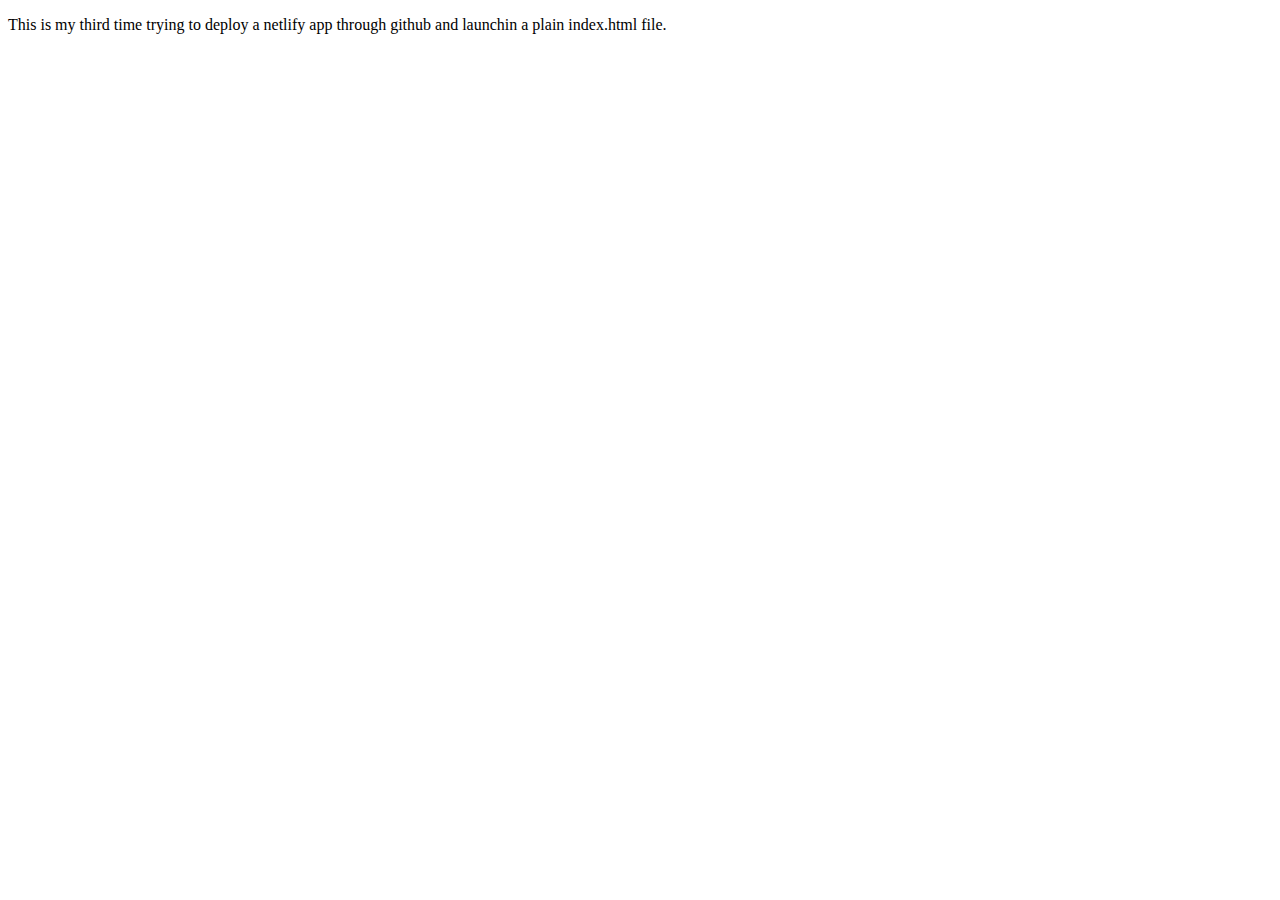
==== index/index.html @ 8b4f5027 "I added a an index.html folder" ====
<!DOCTYPE html>
<head>
<title>
MOOTENS PRODUCTIONS
</title>
</head>
<body>
<p>
This is my third time trying to deploy a netlify app through github and launchin a plain index.html file.
</p>
</body>
</html>
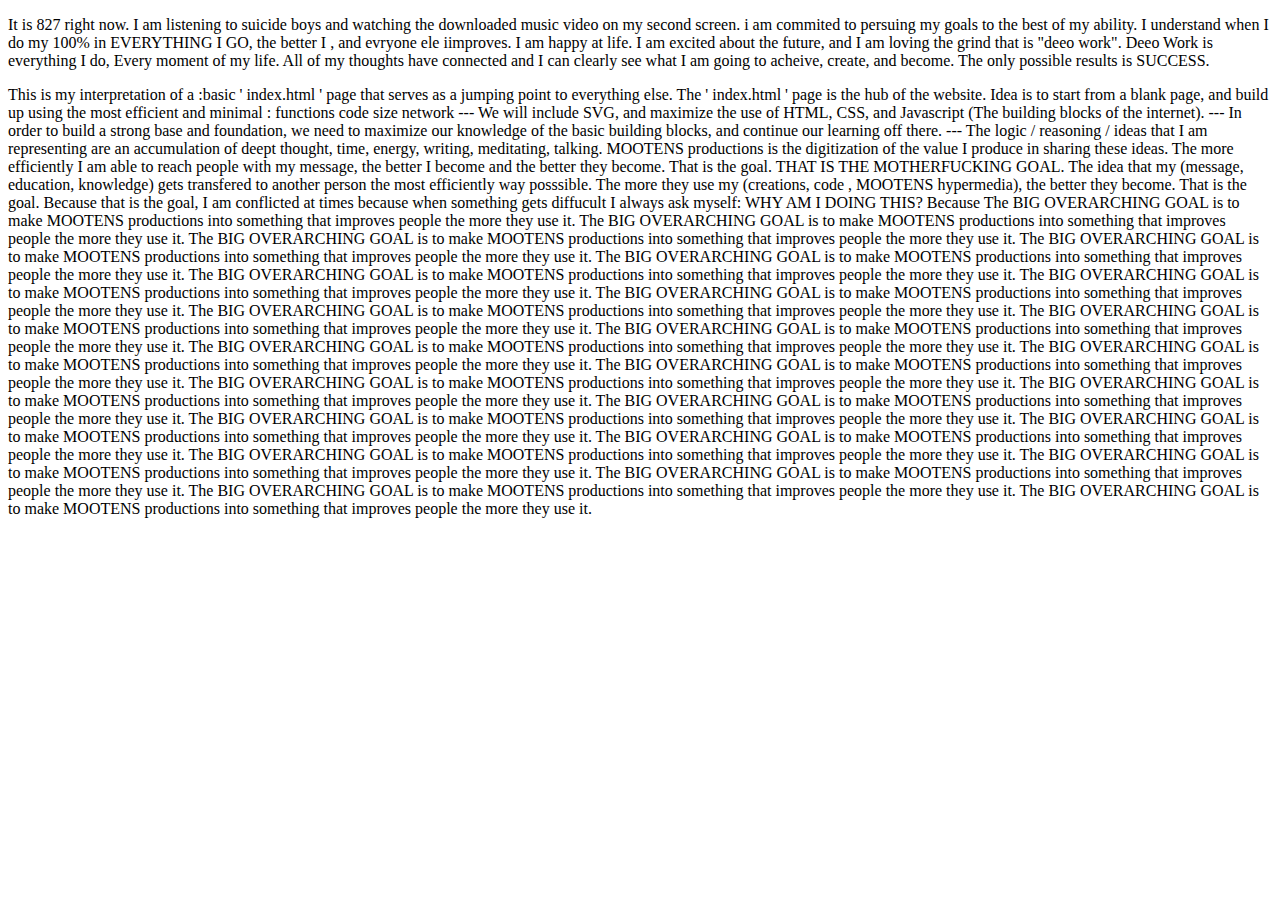
==== commit 25ada886: "added <p> tag" ====
--- a/index/index.html
+++ b/index/index.html
@@ -1,12 +1,66 @@
 <!DOCTYPE html>
 <head>
-<title>
-MOOTENS PRODUCTIONS
-</title>
+<title>MOOTENS PRODUCTIONS</title>
 </head>
 <body>
-<p>
-This is my third time trying to deploy a netlify app through github and launchin a plain index.html file.
+<p>It is 827 right now. I am listening to suicide boys and watching the downloaded music video on my second screen. i am commited to persuing my goals to the best of my ability. I understand when I do my 100% in EVERYTHING I GO, the better I , and evryone ele iimproves. I am happy at life. I am excited about the future, and I am loving the grind that is "deeo work". Deeo Work is everything I do, Every moment of my life. All of my thoughts have connected and I can clearly see what I am going to acheive, create, and become. The only possible results is SUCCESS. </p>
+<p>This is my interpretation of a :basic ' index.html ' page that serves as a jumping point to everything else. The ' index.html ' page is the hub of the website.
+
+Idea is to start from a blank page, and build up using the most efficient and minimal : 
+functions
+code 
+size
+network 
+
+---
+We will include SVG, and maximize the use of HTML, CSS, and Javascript (The building blocks of the internet).
+
+---
+
+In order to build a strong base and foundation, we need to maximize our knowledge of the basic building blocks, and continue our learning off there.
+
+
+---
+The logic / reasoning / ideas that I am representing are an accumulation of deept thought, time, energy, writing, meditating, talking.
+
+MOOTENS productions is the digitization of the value I produce in sharing these ideas. The more efficiently I am able to reach people with my message, the better I become and the better they become. That is the goal.
+
+THAT IS THE MOTHERFUCKING GOAL.
+
+The idea that my (message, education, knowledge) gets transfered to another person the most efficiently way posssible. The more they use my (creations, code , MOOTENS hypermedia), the better they become.
+
+That is the goal. 
+
+Because that is the goal, I am conflicted at times because when something gets diffucult I always ask myself: WHY AM I DOING THIS?
+
+Because The BIG OVERARCHING GOAL is to make MOOTENS productions into something that improves people the more they use it.
+The BIG OVERARCHING GOAL is to make MOOTENS productions into something that improves people the more they use it.
+The BIG OVERARCHING GOAL is to make MOOTENS productions into something that improves people the more they use it.
+The BIG OVERARCHING GOAL is to make MOOTENS productions into something that improves people the more they use it.
+The BIG OVERARCHING GOAL is to make MOOTENS productions into something that improves people the more they use it.
+The BIG OVERARCHING GOAL is to make MOOTENS productions into something that improves people the more they use it.
+The BIG OVERARCHING GOAL is to make MOOTENS productions into something that improves people the more they use it.
+The BIG OVERARCHING GOAL is to make MOOTENS productions into something that improves people the more they use it.
+The BIG OVERARCHING GOAL is to make MOOTENS productions into something that improves people the more they use it.
+The BIG OVERARCHING GOAL is to make MOOTENS productions into something that improves people the more they use it.
+The BIG OVERARCHING GOAL is to make MOOTENS productions into something that improves people the more they use it.
+
+
+The BIG OVERARCHING GOAL is to make MOOTENS productions into something that improves people the more they use it.
+The BIG OVERARCHING GOAL is to make MOOTENS productions into something that improves people the more they use it.
+The BIG OVERARCHING GOAL is to make MOOTENS productions into something that improves people the more they use it.
+The BIG OVERARCHING GOAL is to make MOOTENS productions into something that improves people the more they use it.
+The BIG OVERARCHING GOAL is to make MOOTENS productions into something that improves people the more they use it.
+The BIG OVERARCHING GOAL is to make MOOTENS productions into something that improves people the more they use it.
+The BIG OVERARCHING GOAL is to make MOOTENS productions into something that improves people the more they use it.
+The BIG OVERARCHING GOAL is to make MOOTENS productions into something that improves people the more they use it.
+The BIG OVERARCHING GOAL is to make MOOTENS productions into something that improves people the more they use it.
+The BIG OVERARCHING GOAL is to make MOOTENS productions into something that improves people the more they use it.
+The BIG OVERARCHING GOAL is to make MOOTENS productions into something that improves people the more they use it.
+The BIG OVERARCHING GOAL is to make MOOTENS productions into something that improves people the more they use it.
+The BIG OVERARCHING GOAL is to make MOOTENS productions into something that improves people the more they use it.
+The BIG OVERARCHING GOAL is to make MOOTENS productions into something that improves people the more they use it.
 </p>
 </body>
+
 </html>
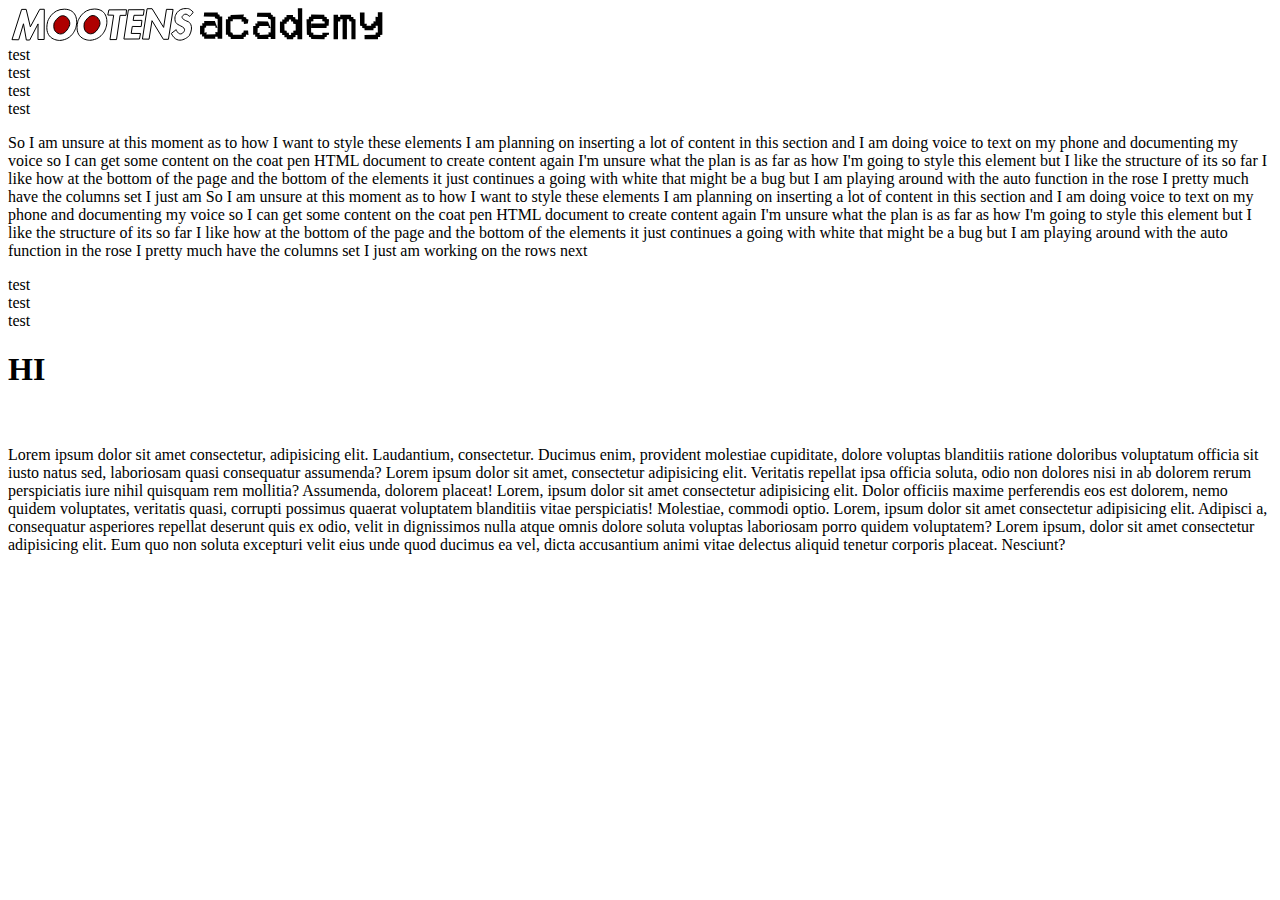
==== commit e8b18b04: "Update index.html" ====
--- a/index/index.html
+++ b/index/index.html
@@ -1,66 +1,118 @@
 <!DOCTYPE html>
+<html>
 <head>
-<title>MOOTENS PRODUCTIONS</title>
+
+<meta charset="utf-8">
+<meta name="viewport" content="width=device-width, initial-scale=1.0">
+<link rel="stylesheet" href="styles.css">
+<title>MOOTENS academy</title>
+
 </head>
-<body>
-<p>It is 827 right now. I am listening to suicide boys and watching the downloaded music video on my second screen. i am commited to persuing my goals to the best of my ability. I understand when I do my 100% in EVERYTHING I GO, the better I , and evryone ele iimproves. I am happy at life. I am excited about the future, and I am loving the grind that is "deeo work". Deeo Work is everything I do, Every moment of my life. All of my thoughts have connected and I can clearly see what I am going to acheive, create, and become. The only possible results is SUCCESS. </p>
-<p>This is my interpretation of a :basic ' index.html ' page that serves as a jumping point to everything else. The ' index.html ' page is the hub of the website.
 
-Idea is to start from a blank page, and build up using the most efficient and minimal : 
-functions
-code 
-size
-network 
+  <body>
+<div class="grid">
+  <div></div>
 
----
-We will include SVG, and maximize the use of HTML, CSS, and Javascript (The building blocks of the internet).
-
----
-
-In order to build a strong base and foundation, we need to maximize our knowledge of the basic building blocks, and continue our learning off there.
+  <div class="mootensAcademyGridBox"><svg xmlns="http://www.w3.org/2000/svg" width="377" height="34" viewBox="23.4 114.697 377 34"><g stroke="#000" stroke-miterlimit="10"><path fill="#FFF" d="M27.397 146.344l9.598-30.251 4.589-.023 4.157 17.46 9.432-17.531 4.531-.024-.133 30.201-6.213.034.093-15.593-8.337 16.101-3.369.017-2.873-16.247-4.795 15.997-6.68-.141zm52.401-30.476c13.613.178 13.08 13.636 11.479 18.063 0 0-2.548 12.383-16.135 13.21 0 0-16.841.204-12.063-19.046-.001 0 4.057-12.391 16.719-12.227z"/><path fill="#AE0000" d="M79.079 122.491c4.356.916 7.466 6.174 5.571 10.308 0 0-3.096 7.859-8.728 7.889 0 0-8.423-.246-6.446-10.884-.001 0 4.195-8.446 9.603-7.313z"/><path fill="#FFF" d="M109.998 115.711c13.612.177 13.082 13.635 11.479 18.062 0 0-2.55 12.383-16.135 13.21 0 0-16.842.203-12.063-19.045 0 0 4.058-12.393 16.719-12.227z"/><path fill="#AE0000" d="M109.278 122.333c4.358.916 7.466 6.175 5.571 10.309 0 0-3.094 7.858-8.727 7.889 0 0-8.424-.247-6.447-10.884 0-.001 4.197-8.447 9.603-7.314z"/><path fill="#FFF" d="M124.291 116.563l17.655-.092-.552 5.579-5.924.03-3.553 24.181-6.542.035 3.707-24.375-5.888-.164 1.097-5.194zm19.515-.101l15.794-.084-.86 5.58-9.33.05-.866 5.114 8.792-.046-.743 6.199-8.904-.148-1.09 6.977 9.294.09-1.015 5.483-15.566.081 4.494-29.296zm14.031 29.297l4.663-30.322 4.994-.026 11.522 18.678 2.847-18.059 6.622.103-4.648 29.855-5.031.026-11.403-18.639-2.925 18.483-6.641-.099zm28.875-5.593l4.896-3.82s1.811 5.644 5.712 3.959c0 0 5.557-3.67.663-6.626-4.895-2.955-8.225-2.745-7.602-9.986 0 0 1.81-9.186 11.764-8.463 0 0 2.785-.597 6.447 3.604 0 0-2.649 4.234-3.927 4.161 0 0-2.767-3.2-4.773-1.947-2.006 1.251-5.789 3.787 3.949 7.412 0 0 6.289 3.378.885 13.936.001 0-11.36 11.403-18.014-2.23z"/></g><path d="M219.574 119.138h13.597v1.698l1.859.647v1.619h2.591v22.415h-4.613v-2.184l-2.507.081.322 2.103h-11.249v-2.266l-2.102-.08v-2.266l-2.025.324v-8.903h2.429l-.323-2.496 2.103.128-.082-2.243 10.683.08.808 2.163 1.781 4.392-1.943.082-.161-2.106h-9.173l-.051 1.781-1.539.243-.161 5.037 2.266-.343-.244 2.265 9.063-.404-.161-2.266 2.185.243.161-8.924-.08-4.187-2.751-.808.081-1.457-11.168-.242zM259.508 130.609l3.722-.347.649-3.943-2.187-.566v-1.537l-2.993-.81.728-2.103-13.434.404v1.457l-2.752.242.325 2.55h-2.265v15.416h2.103l.162 1.779 2.51.648.079 2.022h12.949l-.082-2.103 2.184-.162.244-2.266 2.429.324-.406-4.532-4.369.081-.243 2.024-1.7.504-.163 1.762h-8.658l-.486-2.105-1.943-.405-.079-11.005h2.348v-2.104l8.818.081v2.428l2.024-.082.242 2.001M272.697 119.441h13.597v1.7l1.861.647v1.618h2.589v22.415h-4.613v-2.183l-2.507.08.322 2.103h-11.249v-2.265l-2.102-.081v-2.265l-2.025.323v-8.902h2.429l-.323-2.495 2.102.126-.081-2.243 10.683.082.81 2.161 1.781 4.393-1.943.08-.163-2.104h-9.173l-.052 1.781-1.536.243-.163 5.036 2.266-.343-.242 2.266 9.063-.404-.163-2.267 2.185.244.162-8.925-.081-4.185-2.751-.81.081-1.456-11.168-.243zM317.611 114.868v31.196h-4.775v-4.33h-1.9v1.984l-2.227.202-.163 2.144h-6.312l-.162-2.023h-2.265v-2.348l-2.226-.08v-1.982l-2.225-.202v-11.127l2.307.041v-2.186l2.144-.08.081-2.105 2.024-.08v-2.266l6.474-.041-.041 2.144 2.347.203.405 5.503-.071 1.031-.09.181-2.349-.181-.079-2.205h-2.025v-2.024l-2.102-.121-.122 2.105-2.146.122-.082 2.123h-2.265l.163 6.696 2.143.284.122 2.023 1.984.081.243 2.063 2.062.08v-2.143l2.348-.161-.203-2.024 2.509-.162-.111-6.737-.183-4.467 2.559.117-.203-11.248zM344.395 139.389v1.983l-2.184.241.042 1.902-2.227.405-.081 2.063-13.312-.162-.201-1.942-2.105-.242v-2.064l-2.062-.082-.326-15.577h2.268l.12-2.346h2.146l.041-2.388 13.229.243.041 1.942 2.347.242.08 2.064 2.184.284-.364 6.514h-1.942l-.161 2.185-15.376.12.041-4.55h13.514l-.122-2.044-2.224-.161-.041-2.266-8.941.04.038 2.185-2.385.163.12 11.046 2.265.242-.12 2.062 9.104.082-.04-2.225zM348.969 145.983h4.41V128.14h2.306v-2.226h2.306v20.069h4.33v-20.069h2.185l.201 2.145 2.106.081v17.843h4.126v-20.069l-2.103-.243v-2.023h-2.388l.081-2.266h-10.884l-.121 2.266-2.145-.121.121-2.145h-4.531zM375.31 119.156h4.611v11.249h2.306l-.283 1.943h4.654v-1.943l2.306-.323v-2.144l2.024.242v-4.613l2.304.081v-4.694h4.534v22.376l-2.227.323.121 1.984h-2.224l-.041 2.346h-13.393l-.081-4.41 11.046-.082.122-2.183 2.143-.082-.079-6.757h-2.146l.163 2.144-2.307.325v1.982l-8.902.04-.04-2.104-2.264-.122-.043-2.063-2.143-.202z"/></svg></div>
 
 
----
-The logic / reasoning / ideas that I am representing are an accumulation of deept thought, time, energy, writing, meditating, talking.
-
-MOOTENS productions is the digitization of the value I produce in sharing these ideas. The more efficiently I am able to reach people with my message, the better I become and the better they become. That is the goal.
-
-THAT IS THE MOTHERFUCKING GOAL.
-
-The idea that my (message, education, knowledge) gets transfered to another person the most efficiently way posssible. The more they use my (creations, code , MOOTENS hypermedia), the better they become.
-
-That is the goal. 
-
-Because that is the goal, I am conflicted at times because when something gets diffucult I always ask myself: WHY AM I DOING THIS?
-
-Because The BIG OVERARCHING GOAL is to make MOOTENS productions into something that improves people the more they use it.
-The BIG OVERARCHING GOAL is to make MOOTENS productions into something that improves people the more they use it.
-The BIG OVERARCHING GOAL is to make MOOTENS productions into something that improves people the more they use it.
-The BIG OVERARCHING GOAL is to make MOOTENS productions into something that improves people the more they use it.
-The BIG OVERARCHING GOAL is to make MOOTENS productions into something that improves people the more they use it.
-The BIG OVERARCHING GOAL is to make MOOTENS productions into something that improves people the more they use it.
-The BIG OVERARCHING GOAL is to make MOOTENS productions into something that improves people the more they use it.
-The BIG OVERARCHING GOAL is to make MOOTENS productions into something that improves people the more they use it.
-The BIG OVERARCHING GOAL is to make MOOTENS productions into something that improves people the more they use it.
-The BIG OVERARCHING GOAL is to make MOOTENS productions into something that improves people the more they use it.
-The BIG OVERARCHING GOAL is to make MOOTENS productions into something that improves people the more they use it.
 
 
-The BIG OVERARCHING GOAL is to make MOOTENS productions into something that improves people the more they use it.
-The BIG OVERARCHING GOAL is to make MOOTENS productions into something that improves people the more they use it.
-The BIG OVERARCHING GOAL is to make MOOTENS productions into something that improves people the more they use it.
-The BIG OVERARCHING GOAL is to make MOOTENS productions into something that improves people the more they use it.
-The BIG OVERARCHING GOAL is to make MOOTENS productions into something that improves people the more they use it.
-The BIG OVERARCHING GOAL is to make MOOTENS productions into something that improves people the more they use it.
-The BIG OVERARCHING GOAL is to make MOOTENS productions into something that improves people the more they use it.
-The BIG OVERARCHING GOAL is to make MOOTENS productions into something that improves people the more they use it.
-The BIG OVERARCHING GOAL is to make MOOTENS productions into something that improves people the more they use it.
-The BIG OVERARCHING GOAL is to make MOOTENS productions into something that improves people the more they use it.
-The BIG OVERARCHING GOAL is to make MOOTENS productions into something that improves people the more they use it.
-The BIG OVERARCHING GOAL is to make MOOTENS productions into something that improves people the more they use it.
-The BIG OVERARCHING GOAL is to make MOOTENS productions into something that improves people the more they use it.
-The BIG OVERARCHING GOAL is to make MOOTENS productions into something that improves people the more they use it.
-</p>
-</body>
+    <div class="end">test</div>
+  
 
+  
+
+   
+
+
+
+    <div class="sidebar">test</div>
+  
+  <div class="end">test</div>
+  <div class="end">test</div>
+    <div class="contentOne"><p> So I am unsure at this moment as to how I want to style these elements I am planning on inserting a lot of content in this section and I am doing voice to text on my phone and documenting my voice so I can get some content on the coat pen HTML document to create content again I'm unsure what the plan is as far as how I'm going to style this element but I like the structure of its so far I like how at the bottom of the page and the bottom of the elements it just continues a going with white that might be a bug but I am playing around with the auto function in the rose I pretty much have the columns set I just am So I am unsure at this moment as to how I want to style these elements I am planning on inserting a lot of content in this section and I am doing voice to text on my phone and documenting my voice so I can get some content on the coat pen HTML document to create content again I'm unsure what the plan is as far as how I'm going to style this element but I like the structure of its so far I like how at the bottom of the page and the bottom of the elements it just continues a going with white that might be a bug but I am playing around with the auto function in the rose I pretty much have the columns set I just am working on the  rows next<!--Lorem, ipsum dolor sit amet consectetur adipisicing elit. Possimus obcaecati, quo eos, itaque excepturi maxime nisi ratione est quis similique sunt recusandae, sed natus soluta ab aliquid mollitia impedit totam? Lorem ipsum dolor sit amet consectetur adipisicing elit. Ratione, nobis, molestias harum eos odio officiis, laboriosam molestiae corporis rerum perspiciatis in! Maxime a odit optio beatae necessitatibus, quaerat labore enim. Lorem ipsum dolor, sit amet consectetur adipisicing elit. Iure, eveniet nemo. Architecto nesciunt repellendus quam, vel tempore, debitis omnis voluptatibus aut ipsam cumque natus, aperiam saepe voluptate enim odio accusantium! Lorem ipsum dolor sit amet consectetur, adipisicing elit. Ratione repudiandae quisquam ea, vel harum quis quae nam? Quod quasi, corporis ea quam modi nemo alias at voluptatibus tenetur magni sed! Lorem ipsum dolor sit amet consectetur, adipisicing elit. Aspernatur explicabo, qui at, suscipit odit delectus tempore cum, distinctio accusantium dignissimos consequuntur? Ex animi officia reiciendis iusto quam harum facere consequuntur! --></p>
+   
+ 
+
+    <div></div>
+
+
+
+</div>
+    <div></div>
+    <div></div>
+  <div></div>
+
+    <div></div>
+
+
+
+    <div class="end">test</div>
+    <div></div>
+    <div></div>
+  <div></div>
+
+    <div></div>
+
+
+
+    <div class="end">test</div>
+    <div></div>
+    <div></div>
+  <div></div>
+
+    <div></div>
+
+
+
+    <div class="end">test</div>
+    <div></div>
+    <div></div>
+  <div></div>
+
+    <div></div>
+
+
+
+    <div class="end"></div>
+  <div></div>
+    <div></div>
+  <div></div>
+
+    <div></div>
+ <div></div>
+    <div></div>
+  <div></div> <div></div>
+    <div></div>
+  <div></div> <div></div>
+    <div></div>
+  <div></div> <div></div>
+    <div></div>
+  <div></div> <div></div>
+    <div></div>
+  <div></div> <div></div>
+    <div></div>
+  <div></div> <div></div>
+    <div></div>
+  <div></div>
+      <div></div>
+  <div></div> <div></div>
+    <div></div>
+  <div></div> <div></div>
+    <div></div>
+  <div></div> <div></div>
+    <div></div>    <div></div>
+  <div></div> <div></div>
+    <div></div>
+  <div></div> <div></div>
+    <div></div>
+  <div></div> <div></div>
+  
+
+  <div class="lastTwo" ><h1>HI</h1><p><br><br>Lorem ipsum dolor sit amet consectetur, adipisicing elit. Laudantium, consectetur. Ducimus enim, provident molestiae cupiditate, dolore voluptas blanditiis ratione doloribus voluptatum officia sit iusto natus sed, laboriosam quasi consequatur assumenda? Lorem ipsum dolor sit amet, consectetur adipisicing elit. Veritatis repellat ipsa officia soluta, odio non dolores nisi in ab dolorem rerum perspiciatis iure nihil quisquam rem mollitia? Assumenda, dolorem placeat! Lorem, ipsum dolor sit amet consectetur adipisicing elit. Dolor officiis maxime perferendis eos est dolorem, nemo quidem voluptates, veritatis quasi, corrupti possimus quaerat voluptatem blanditiis vitae perspiciatis! Molestiae, commodi optio. Lorem, ipsum dolor sit amet consectetur adipisicing elit. Adipisci a, consequatur asperiores repellat deserunt quis ex odio, velit in dignissimos nulla atque omnis dolore soluta voluptas laboriosam porro quidem voluptatem? Lorem ipsum, dolor sit amet consectetur adipisicing elit. Eum quo non soluta excepturi velit eius unde quod ducimus ea vel, dicta accusantium animi vitae delectus aliquid tenetur corporis placeat. Nesciunt?</p></div>  
+
+   
+    </div>
+  </body>
 </html>
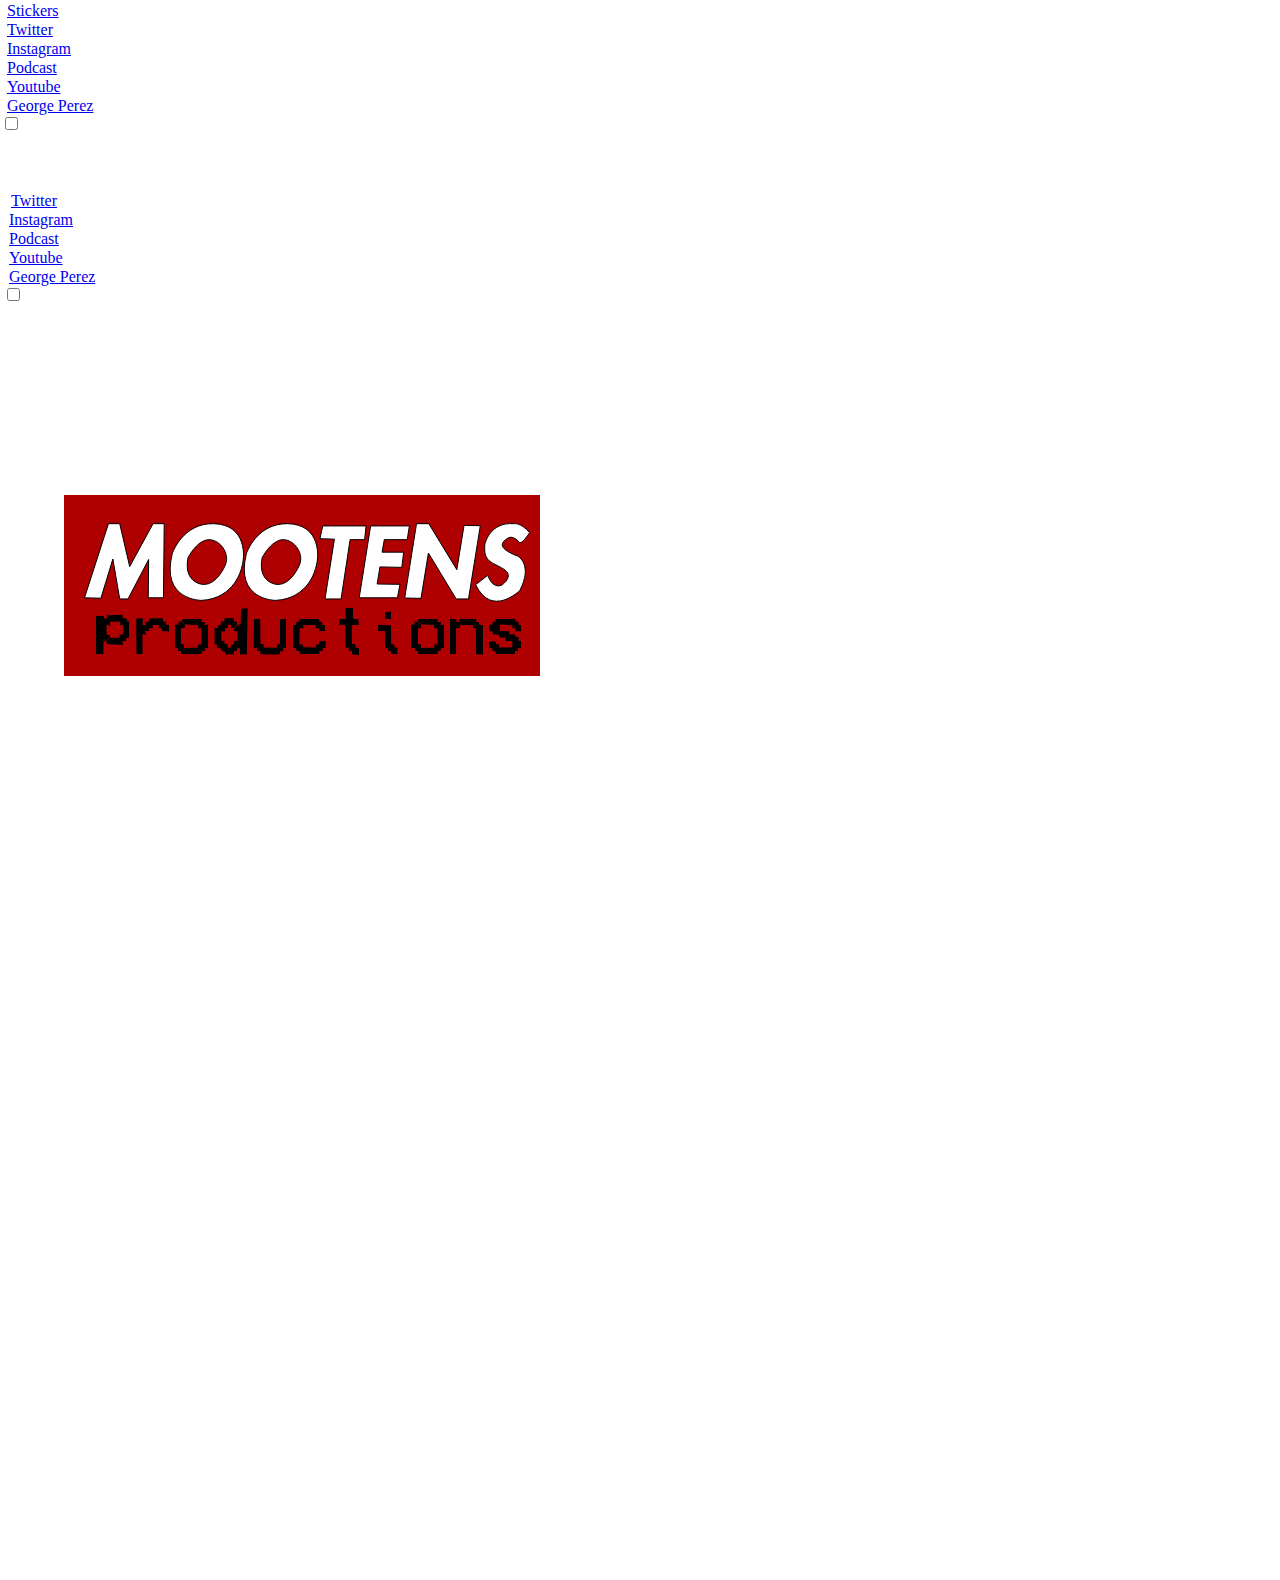
==== commit f48b1258: "Update index.html" ====
--- a/index/index.html
+++ b/index/index.html
@@ -5,114 +5,59 @@
 <meta charset="utf-8">
 <meta name="viewport" content="width=device-width, initial-scale=1.0">
 <link rel="stylesheet" href="styles.css">
-<title>MOOTENS academy</title>
+<title>MOOTENS productions</title>
 
 </head>
 
-  <body>
-<div class="grid">
-  <div></div>
+<main>
+  <aside>
+    <ul class="asideList">
+            <li><a href="https://codepen.io/mootens/pen/JzJQXO" class="asideAnchor">Stickers</a></li>
+      <li><a href="https://twitter.com/mootens510" class="asideAnchor">Twitter</a></li>
+            <li><a href="https://www.instagram.com/mootens_/" class="asideAnchor">Instagram</a></li>
+      <li><a href="https://anchor.fm/mootens" class="asideAnchor">Podcast</a></li>
+            <li><a href="https://www.youtube.com/channel/UCqNz42Cxmoq89mSsZsPD0cg" class="asideAnchor">Youtube</a></li>
+                  <li><a href="https://mootens.org/me/" class="asideAnchor">George Perez</a></li>
 
-  <div class="mootensAcademyGridBox"><svg xmlns="http://www.w3.org/2000/svg" width="377" height="34" viewBox="23.4 114.697 377 34"><g stroke="#000" stroke-miterlimit="10"><path fill="#FFF" d="M27.397 146.344l9.598-30.251 4.589-.023 4.157 17.46 9.432-17.531 4.531-.024-.133 30.201-6.213.034.093-15.593-8.337 16.101-3.369.017-2.873-16.247-4.795 15.997-6.68-.141zm52.401-30.476c13.613.178 13.08 13.636 11.479 18.063 0 0-2.548 12.383-16.135 13.21 0 0-16.841.204-12.063-19.046-.001 0 4.057-12.391 16.719-12.227z"/><path fill="#AE0000" d="M79.079 122.491c4.356.916 7.466 6.174 5.571 10.308 0 0-3.096 7.859-8.728 7.889 0 0-8.423-.246-6.446-10.884-.001 0 4.195-8.446 9.603-7.313z"/><path fill="#FFF" d="M109.998 115.711c13.612.177 13.082 13.635 11.479 18.062 0 0-2.55 12.383-16.135 13.21 0 0-16.842.203-12.063-19.045 0 0 4.058-12.393 16.719-12.227z"/><path fill="#AE0000" d="M109.278 122.333c4.358.916 7.466 6.175 5.571 10.309 0 0-3.094 7.858-8.727 7.889 0 0-8.424-.247-6.447-10.884 0-.001 4.197-8.447 9.603-7.314z"/><path fill="#FFF" d="M124.291 116.563l17.655-.092-.552 5.579-5.924.03-3.553 24.181-6.542.035 3.707-24.375-5.888-.164 1.097-5.194zm19.515-.101l15.794-.084-.86 5.58-9.33.05-.866 5.114 8.792-.046-.743 6.199-8.904-.148-1.09 6.977 9.294.09-1.015 5.483-15.566.081 4.494-29.296zm14.031 29.297l4.663-30.322 4.994-.026 11.522 18.678 2.847-18.059 6.622.103-4.648 29.855-5.031.026-11.403-18.639-2.925 18.483-6.641-.099zm28.875-5.593l4.896-3.82s1.811 5.644 5.712 3.959c0 0 5.557-3.67.663-6.626-4.895-2.955-8.225-2.745-7.602-9.986 0 0 1.81-9.186 11.764-8.463 0 0 2.785-.597 6.447 3.604 0 0-2.649 4.234-3.927 4.161 0 0-2.767-3.2-4.773-1.947-2.006 1.251-5.789 3.787 3.949 7.412 0 0 6.289 3.378.885 13.936.001 0-11.36 11.403-18.014-2.23z"/></g><path d="M219.574 119.138h13.597v1.698l1.859.647v1.619h2.591v22.415h-4.613v-2.184l-2.507.081.322 2.103h-11.249v-2.266l-2.102-.08v-2.266l-2.025.324v-8.903h2.429l-.323-2.496 2.103.128-.082-2.243 10.683.08.808 2.163 1.781 4.392-1.943.082-.161-2.106h-9.173l-.051 1.781-1.539.243-.161 5.037 2.266-.343-.244 2.265 9.063-.404-.161-2.266 2.185.243.161-8.924-.08-4.187-2.751-.808.081-1.457-11.168-.242zM259.508 130.609l3.722-.347.649-3.943-2.187-.566v-1.537l-2.993-.81.728-2.103-13.434.404v1.457l-2.752.242.325 2.55h-2.265v15.416h2.103l.162 1.779 2.51.648.079 2.022h12.949l-.082-2.103 2.184-.162.244-2.266 2.429.324-.406-4.532-4.369.081-.243 2.024-1.7.504-.163 1.762h-8.658l-.486-2.105-1.943-.405-.079-11.005h2.348v-2.104l8.818.081v2.428l2.024-.082.242 2.001M272.697 119.441h13.597v1.7l1.861.647v1.618h2.589v22.415h-4.613v-2.183l-2.507.08.322 2.103h-11.249v-2.265l-2.102-.081v-2.265l-2.025.323v-8.902h2.429l-.323-2.495 2.102.126-.081-2.243 10.683.082.81 2.161 1.781 4.393-1.943.08-.163-2.104h-9.173l-.052 1.781-1.536.243-.163 5.036 2.266-.343-.242 2.266 9.063-.404-.163-2.267 2.185.244.162-8.925-.081-4.185-2.751-.81.081-1.456-11.168-.243zM317.611 114.868v31.196h-4.775v-4.33h-1.9v1.984l-2.227.202-.163 2.144h-6.312l-.162-2.023h-2.265v-2.348l-2.226-.08v-1.982l-2.225-.202v-11.127l2.307.041v-2.186l2.144-.08.081-2.105 2.024-.08v-2.266l6.474-.041-.041 2.144 2.347.203.405 5.503-.071 1.031-.09.181-2.349-.181-.079-2.205h-2.025v-2.024l-2.102-.121-.122 2.105-2.146.122-.082 2.123h-2.265l.163 6.696 2.143.284.122 2.023 1.984.081.243 2.063 2.062.08v-2.143l2.348-.161-.203-2.024 2.509-.162-.111-6.737-.183-4.467 2.559.117-.203-11.248zM344.395 139.389v1.983l-2.184.241.042 1.902-2.227.405-.081 2.063-13.312-.162-.201-1.942-2.105-.242v-2.064l-2.062-.082-.326-15.577h2.268l.12-2.346h2.146l.041-2.388 13.229.243.041 1.942 2.347.242.08 2.064 2.184.284-.364 6.514h-1.942l-.161 2.185-15.376.12.041-4.55h13.514l-.122-2.044-2.224-.161-.041-2.266-8.941.04.038 2.185-2.385.163.12 11.046 2.265.242-.12 2.062 9.104.082-.04-2.225zM348.969 145.983h4.41V128.14h2.306v-2.226h2.306v20.069h4.33v-20.069h2.185l.201 2.145 2.106.081v17.843h4.126v-20.069l-2.103-.243v-2.023h-2.388l.081-2.266h-10.884l-.121 2.266-2.145-.121.121-2.145h-4.531zM375.31 119.156h4.611v11.249h2.306l-.283 1.943h4.654v-1.943l2.306-.323v-2.144l2.024.242v-4.613l2.304.081v-4.694h4.534v22.376l-2.227.323.121 1.984h-2.224l-.041 2.346h-13.393l-.081-4.41 11.046-.082.122-2.183 2.143-.082-.079-6.757h-2.146l.163 2.144-2.307.325v1.982l-8.902.04-.04-2.104-2.264-.122-.043-2.063-2.143-.202z"/></svg></div>
+    </ul>
+    
+  </aside>
+  <section>
+    <input type="checkbox" id="myInput">
+    <label for="myInput">
+      <span class="bar top"></span>
+      <span class="bar middle"></span>
+      <span class="bar bottom"></span>
+    </label>
 
+    <div class="content">
+<a href="https://mootens.org">
+ <aside>
+    <ul class="asideList">
+     
+      <li><a href="https://twitter.com/mootens510" class="asideAnchor">Twitter</a></li>
+            <li><a href="https://www.instagram.com/mootens_/" class="asideAnchor">Instagram</a></li>
+      <li><a href="https://anchor.fm/mootens" class="asideAnchor">Podcast</a></li>
+            <li><a href="https://www.youtube.com/channel/UCqNz42Cxmoq89mSsZsPD0cg" class="asideAnchor">Youtube</a></li>
+                  <li><a href="https://mootens.org/me/" class="asideAnchor">George Perez</a></li>
 
+    </ul>
+    
+  </aside>
+  <section>
+    <input type="checkbox" id="myInput">
+    <label for="myInput">
+      <span class="bar top"></span>
+      <span class="bar middle"></span>
+      <span class="bar bottom"></span>
+    </label>
 
+    <div class="content">
+<svg xmlns="http://www.w3.org/2000/svg" width="610" height="610"><path fill="#AE0000" d="M56 188h476v181H56z"/><path d="M481 335v6h3.231l.39 3h2.724l.455 3H507v-2.915l3-.194V341h3v-7.036l-2.575-.198.278-3.766h-3.114l-.389-2.625-6.229-.243.412-2.814-9.383-.216v-6.49l12.466.583-.06 2.726 3.019.261-.262 3.179 5.837-.065v-5.904l-2.445-.78-.186-2.92-3.013-.081.039-2.611h-20.05l.455 2.869-3.114-.347-.131 2.972-3.439.352.259 6.535 3.246-.075.194 2.979 6.229.582.324 2.399 6.488.778-.129 2.854 6.683.26-.195 6.294-13.236-.065.194-2.596-3.243-.778-.533-2.79-6.545.507M442 347h6v-26h4.309l-.584-3h13.819l-.49 2.855 2.946.457v25.887l7 .324v-29.131l-4-.845v-2.27l-2.727-.47.063-2.807h-16.808l.261 2.678-3.438.218.129-2.896H442v35M410 312h19.729l-.456 3h3.569l-.205 3.252 3.363-.705V341h-3.158l-.065 3h-3.048l-.196 3H410v-2.915l-3-.064v-3.05l-4-.325v-23.034l3.243.131.387-3.246 2.953-.064 3.455 3.568.038 2.92-3.076.261v15.896l3 .519v3.374l13.425-.195-.165-3.309 3.26.065-.221-16.286-3.127-.064-.07-3.244-12.656-.326-3.569-3.265.557-2.417M383 312h-6v-6.846l6-.324v13.562l-12.711-.764-.254 6.372H377v17h2.899l.323 3H383v3h6.241l.389-6.26-2.984-.208-.455-3.091-3.049-.507-.136-18.241M331 312h6.854l-.456-11H345v11h5.312l.324 6h-7.008l.325 19h3.243l.376 3.542 3.428.688v6.748l-6.832-.464-.215-3.514h-2.986l-.226-3.201-3.211-.368-.248-22.569-6.282.139V312M311 324h6v-5.608l-2.809-.585-.172-3.05-2.714-.079-.183-2.678h-19.985l.389 2.611-3.049.106-.375 2.971-3.102.25V341h3.024l.389 3h3.502l-.193 3h19.659l-.194-2.951 3.634-.357-.196-2.692h2.985l.261-6.828-6.814-.137.456 3.306-3.376.193-.209 2.855-12.928-.132v-2.401l-3.748-.584.462-16.157 3.703.098-.321-3.213h12.392l.649 3.246 3.05.35.284 2.506M246 312h6.208l.259 25h2.855l.481 3.478 13.197.363v-3.763l3 .259V312h6v29h-3.213l.714 2.97-3.309.317-.194 3.175-19.726-.334.195-3.128h-3.374l.26-3.201-3.698.194.345-29.1M233.067 301.773l6.552-.418-.759 45.891-6.86.213v-6.488l-3 .194V344h-3v3.199l-9 .26v-2.596l-3.094-.908-.993-2.725-3.913-.389v-2.985l-2.403-.641L206.53 321h3.633l-.064-3.119 2.854.058.13-3.376 3.309-.163-.064-3.033 9.667-.252.043 3.054 2.962.588v2.855l-3.353 3.373-2.647-.064v-3.309l-3.305.259.21 3.05-2.905.26v3.439l-3.678-.227.043 9.634 2.973-.265.119 3.238h3.049l.153 3.542 3.341.169v-2.855l2.795-.259.295-3.699 3.488.265-.339-10.163h-3.504l.584-2.74 3.569-3.412 2.79-.249.389-15.826M175 312h18.813l-.455 3h3.569l-.248 3.252 3.321-.705V341h-3.073l-.066 3h-3.048l-.195 3H173v-2.915l-3-.064v-3.05l-3-.325v-23.034l3.284.131.409-3.246 2.963-.064 3.46 3.568-.5 2.92-3.616.261v15.896l3 .519v3.374l13.967-.195.106-3.309 3.394.065-.152-16.286-3.092-.064-.056-3.244-12.645-.326-3.566-3.265.432-2.417M128.219 311.458l6.779-.136-.489 6.678h3.244l-.226-3.275 3.473.097v-3.439l14-.122v3.236l2.731-.059.11 3.174 3.159.453v6.555l-6.887-.52-.167-2.531-3.036-.553-.115-3.016h-6.034l-.11 3.309-3.848-.081.324 2.772h-4.152l.973 3.749-3.569-.854.195 20.105h-6.164l-.191-35.542M88 347v-38h8v2.383l3-.096v-3.018l15.289-.583.556 3.211 4.155 1.07v2.53l2-.096v16.449l-3.011.095.199 3.116-3.746.292.414 3.6-16.045-1.069-.383-2.92 3.409-3.114 10.026-.196-.388-2.724 3.893-.975-.272-8.954-3.096.098v-3.602l-9.897.195.209 4.185-3.789-1.361.151 9.926 2.994.583.378 2.044-4.483 4.186-2.046-.295-.1 13.04H88"/><g stroke="#000" stroke-miterlimit="10"><path fill="#FFF" d="M76.496 290.801l23.95-74.134h11.264l9.979 42.912 23.38-42.912h11.121l-.714 74.134h-15.253l.428-38.274-20.671 39.412h-8.27l-6.843-39.917-11.977 39.206-16.394-.427zM205.516 216.667c33.415.61 31.935 33.64 27.944 44.483 0 0-6.415 30.362-39.777 32.218 0 0-41.343.283-29.367-46.907 0 0 10.121-30.364 41.2-29.794z"/><path fill="#AE0000" d="M203.664 232.914c10.683 2.302 18.248 15.254 13.543 25.378 0 0-7.7 19.248-21.527 19.248 0 0-20.673-.712-15.684-26.799.001 0 10.409-20.678 23.668-17.827z"/><path fill="#FFF" d="M279.65 216.667c33.412.61 31.935 33.64 27.943 44.483 0 0-6.418 30.362-39.775 32.218 0 0-41.346.283-29.366-46.907.001 0 10.12-30.364 41.198-29.794z"/><path fill="#AE0000" d="M277.798 232.914c10.686 2.302 18.247 15.254 13.542 25.378 0 0-7.696 19.248-21.524 19.248 0 0-20.674-.712-15.687-26.799.001 0 10.411-20.678 23.669-17.827z"/><path fill="#FFF" d="M314.721 218.942h43.34l-1.427 13.687h-14.539l-9.032 59.31h-16.061l9.411-59.784-14.448-.477 2.756-12.736zm47.907 0h38.771l-2.185 13.687h-22.903l-2.188 12.544h21.579l-1.905 15.21-21.854-.477-2.764 17.107 22.813.341-2.564 13.446h-38.21l11.41-71.858zm34.067 72.094l11.835-74.369h12.26l28.042 45.997 7.221-44.292 16.252.335-11.79 73.231h-12.351l-27.752-45.903-7.419 45.333-16.298-.332zm70.952-13.354l12.067-9.314s4.372 13.875 13.974 9.792c0 0 13.688-8.938 1.71-16.258-11.974-7.314-20.152-6.844-18.532-24.612 0 0 4.561-22.527 28.99-20.622 0 0 6.841-1.429 15.775 8.93 0 0-6.56 10.361-9.694 10.166 0 0-6.748-7.889-11.693-4.841-4.939 3.045-14.257 9.217 9.602 18.247 0 0 15.394 8.369 1.993 34.217 0-.001-28.035 27.848-44.192-5.705z"/></g></svg>
+  </section>
+      </a>
+    </div>
+  </section>
+</main>
 
-    <div class="end">test</div>
-  
-
-  
-
-   
-
-
-
-    <div class="sidebar">test</div>
-  
-  <div class="end">test</div>
-  <div class="end">test</div>
-    <div class="contentOne"><p> So I am unsure at this moment as to how I want to style these elements I am planning on inserting a lot of content in this section and I am doing voice to text on my phone and documenting my voice so I can get some content on the coat pen HTML document to create content again I'm unsure what the plan is as far as how I'm going to style this element but I like the structure of its so far I like how at the bottom of the page and the bottom of the elements it just continues a going with white that might be a bug but I am playing around with the auto function in the rose I pretty much have the columns set I just am So I am unsure at this moment as to how I want to style these elements I am planning on inserting a lot of content in this section and I am doing voice to text on my phone and documenting my voice so I can get some content on the coat pen HTML document to create content again I'm unsure what the plan is as far as how I'm going to style this element but I like the structure of its so far I like how at the bottom of the page and the bottom of the elements it just continues a going with white that might be a bug but I am playing around with the auto function in the rose I pretty much have the columns set I just am working on the  rows next<!--Lorem, ipsum dolor sit amet consectetur adipisicing elit. Possimus obcaecati, quo eos, itaque excepturi maxime nisi ratione est quis similique sunt recusandae, sed natus soluta ab aliquid mollitia impedit totam? Lorem ipsum dolor sit amet consectetur adipisicing elit. Ratione, nobis, molestias harum eos odio officiis, laboriosam molestiae corporis rerum perspiciatis in! Maxime a odit optio beatae necessitatibus, quaerat labore enim. Lorem ipsum dolor, sit amet consectetur adipisicing elit. Iure, eveniet nemo. Architecto nesciunt repellendus quam, vel tempore, debitis omnis voluptatibus aut ipsam cumque natus, aperiam saepe voluptate enim odio accusantium! Lorem ipsum dolor sit amet consectetur, adipisicing elit. Ratione repudiandae quisquam ea, vel harum quis quae nam? Quod quasi, corporis ea quam modi nemo alias at voluptatibus tenetur magni sed! Lorem ipsum dolor sit amet consectetur, adipisicing elit. Aspernatur explicabo, qui at, suscipit odit delectus tempore cum, distinctio accusantium dignissimos consequuntur? Ex animi officia reiciendis iusto quam harum facere consequuntur! --></p>
-   
- 
-
-    <div></div>
-
-
-
-</div>
-    <div></div>
-    <div></div>
-  <div></div>
-
-    <div></div>
-
-
-
-    <div class="end">test</div>
-    <div></div>
-    <div></div>
-  <div></div>
-
-    <div></div>
-
-
-
-    <div class="end">test</div>
-    <div></div>
-    <div></div>
-  <div></div>
-
-    <div></div>
-
-
-
-    <div class="end">test</div>
-    <div></div>
-    <div></div>
-  <div></div>
-
-    <div></div>
-
-
-
-    <div class="end"></div>
-  <div></div>
-    <div></div>
-  <div></div>
-
-    <div></div>
- <div></div>
-    <div></div>
-  <div></div> <div></div>
-    <div></div>
-  <div></div> <div></div>
-    <div></div>
-  <div></div> <div></div>
-    <div></div>
-  <div></div> <div></div>
-    <div></div>
-  <div></div> <div></div>
-    <div></div>
-  <div></div> <div></div>
-    <div></div>
-  <div></div>
-      <div></div>
-  <div></div> <div></div>
-    <div></div>
-  <div></div> <div></div>
-    <div></div>
-  <div></div> <div></div>
-    <div></div>    <div></div>
-  <div></div> <div></div>
-    <div></div>
-  <div></div> <div></div>
-    <div></div>
-  <div></div> <div></div>
-  
-
-  <div class="lastTwo" ><h1>HI</h1><p><br><br>Lorem ipsum dolor sit amet consectetur, adipisicing elit. Laudantium, consectetur. Ducimus enim, provident molestiae cupiditate, dolore voluptas blanditiis ratione doloribus voluptatum officia sit iusto natus sed, laboriosam quasi consequatur assumenda? Lorem ipsum dolor sit amet, consectetur adipisicing elit. Veritatis repellat ipsa officia soluta, odio non dolores nisi in ab dolorem rerum perspiciatis iure nihil quisquam rem mollitia? Assumenda, dolorem placeat! Lorem, ipsum dolor sit amet consectetur adipisicing elit. Dolor officiis maxime perferendis eos est dolorem, nemo quidem voluptates, veritatis quasi, corrupti possimus quaerat voluptatem blanditiis vitae perspiciatis! Molestiae, commodi optio. Lorem, ipsum dolor sit amet consectetur adipisicing elit. Adipisci a, consequatur asperiores repellat deserunt quis ex odio, velit in dignissimos nulla atque omnis dolore soluta voluptas laboriosam porro quidem voluptatem? Lorem ipsum, dolor sit amet consectetur adipisicing elit. Eum quo non soluta excepturi velit eius unde quod ducimus ea vel, dicta accusantium animi vitae delectus aliquid tenetur corporis placeat. Nesciunt?</p></div>  
-
-   
-    </div>
-  </body>
-</html>
+  </html>
--- a/index/styles.css
+++ b/index/styles.css
@@ -0,0 +1,96 @@
+*{
+box-sizing: border-box;
+  padding: 0px;
+  margin: 1px;
+}
+.grid {
+
+ display: grid;
+  
+  grid-template-columns: 13% 13% 8% 8% 8% 8% 8% 8% 13% 13%;
+   grid-template-rows: 8% auto 8% 13% 8% 13% 8% 13% auto;
+width: 100vw;
+  height: 100vh;
+}
+.grid div:nth-child(even) {
+ background-color: deepskyblue;
+  
+}
+
+.grid div:nth-child(odd) {
+  background-color: #ae0000;
+}
+
+/*
+
+*/
+svg{
+  width:100%;
+    height:100%;
+  align-items: center;  
+}
+.contentOne {
+  color: white;
+  grid-column:2 /9;
+  text-align: justify;
+
+    letter-spacing: 1px;
+  
+  word-spacing: -2px;
+   text-shadow: 1px 1px #000000;
+}
+
+/* .end {
+  grid-column: 5 / 8 ;
+}
+*/
+.mootensAcademyGridBox {
+  grid-column:  2 / 8;
+}
+.lastTwo {
+  grid-column: 1 /11;
+}
+/*
+ .pirate g {
+ fill:lime;
+}
+
+.title {
+
+grid-area: title;
+  grid-column: 2 / 4;
+  grid-row: 1;
+}
+.classroom {
+ grid-area: classroom;
+    grid-column: 1 / 3;
+  grid-row: 1;
+}
+.major {
+ grid-area: major;
+    grid-column: 4 / 6;
+  grid-row: 1;
+}
+.leftSidebar {
+ grid-area: leftSidebar;
+    grid-column: 1 /2;
+  grid-row: 2 / 3;
+}
+.bodyContent {
+ grid-area: bodyContent;
+    grid-column: 2 /4;
+  grid-row: 2;
+}
+.notesSidebar {
+ grid-area: notesSidebar;
+    grid-column: 4 / 6;
+  grid-row: 2;
+}
+.bottomBar {
+ grid-area: bottomBar;
+    grid-column: 2 / 5;
+  grid-row: 6/ 7;
+}
+
+
+*/
